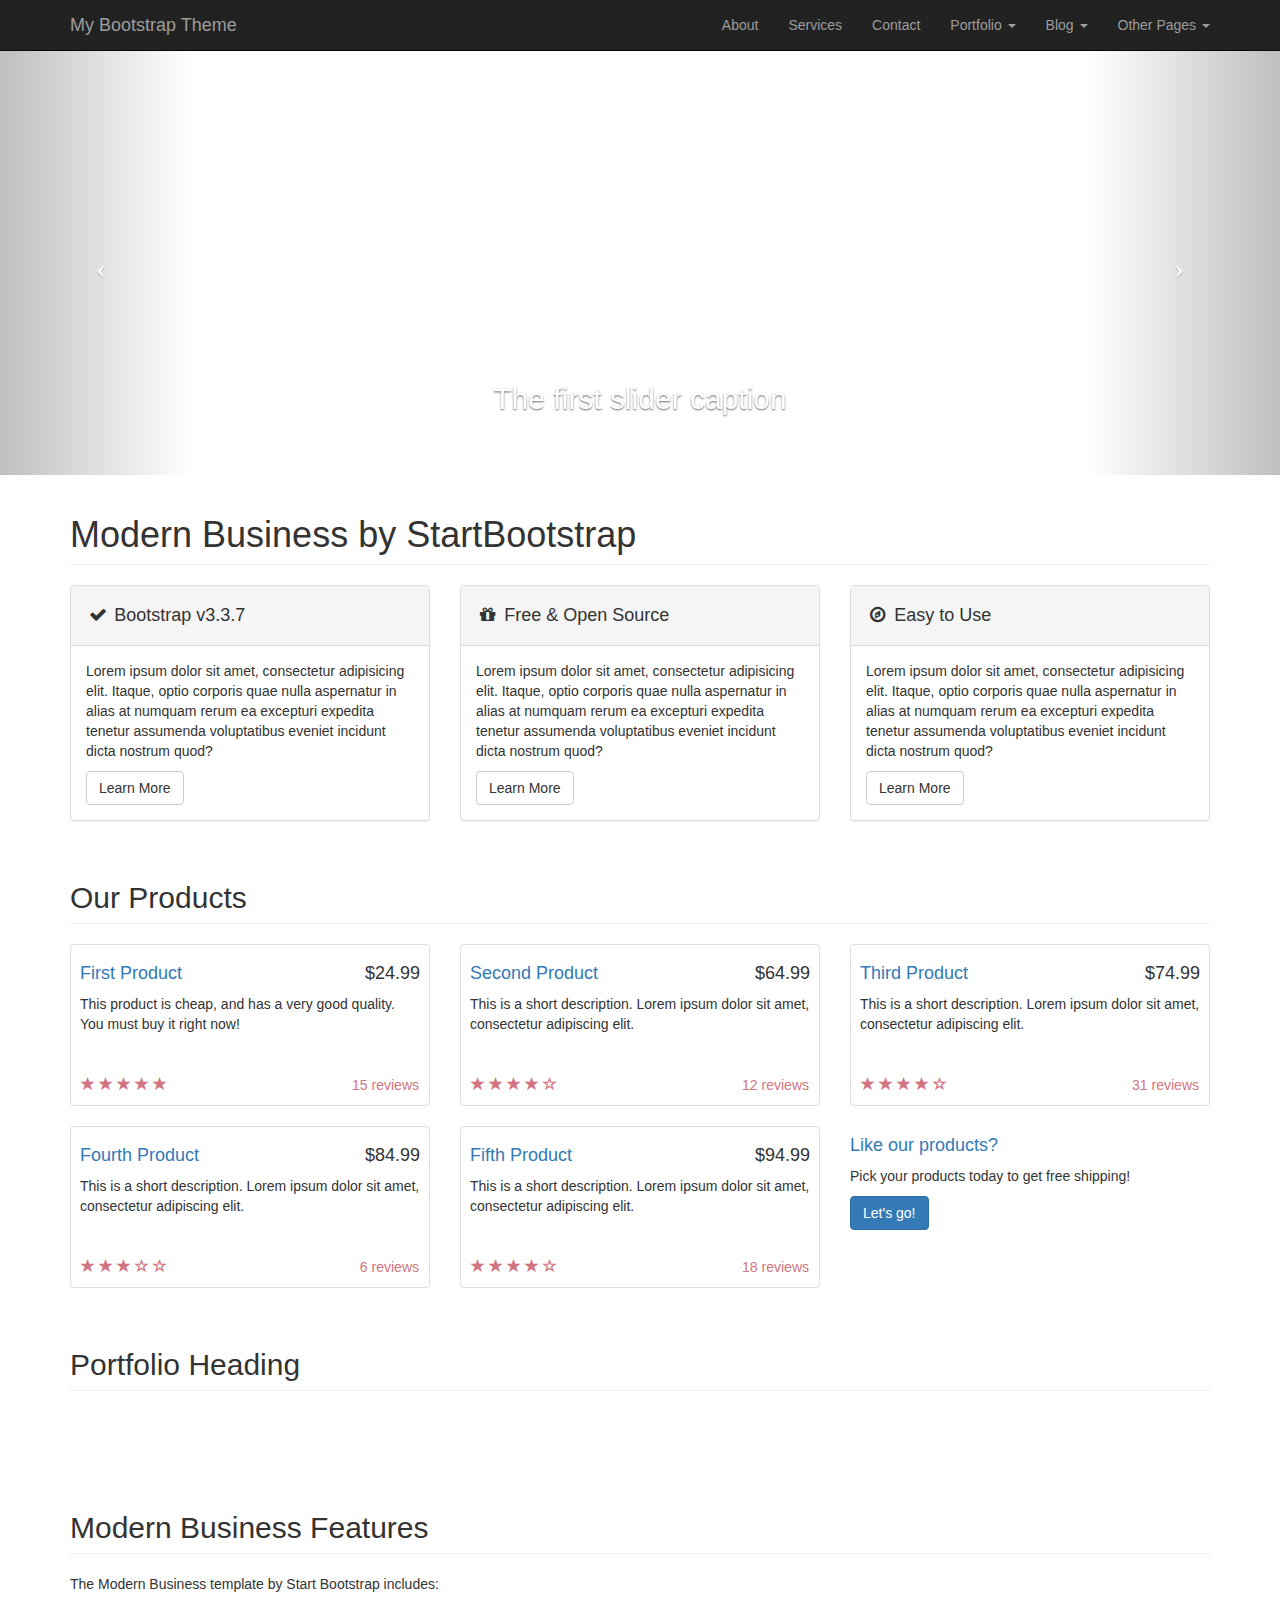
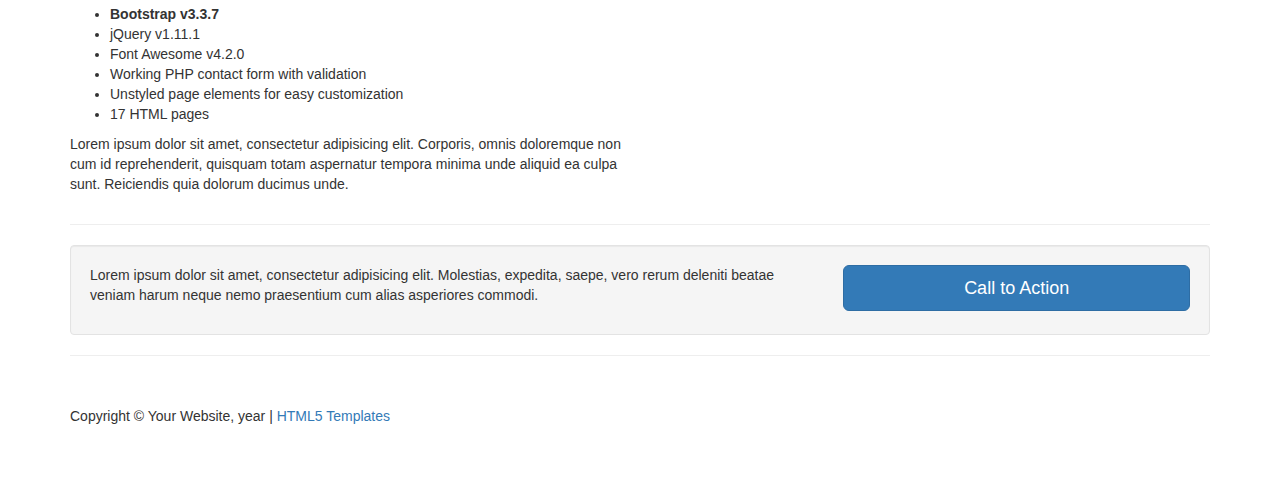
==== index.html @ 866059df "initial commit" ====
<!doctype html>
<html lang="en" class="no-js">
<head>
    <meta charset="utf-8">
    <meta http-equiv="x-ua-compatible" content="ie=edge">
    <meta name="viewport" content="width=device-width, initial-scale=1.0">
    <link rel="canonical" href="https://html5-templates.com/" />
    <title>Bootstrap Template</title>
	<meta name="description" content="A minimalist Bootstrap theme by StartBootstrap. Contains everything you need to get started building your website. All you have to do is change the text and images.">
    <link href="css/bootstrap.min.css" rel="stylesheet">
    <link href="css/modern-business.css" rel="stylesheet">
    <link href="font-awesome/css/font-awesome.min.css" rel="stylesheet" type="text/css">
</head>

<body>
    <!-- Navigation -->
    <nav class="navbar navbar-inverse navbar-fixed-top" role="navigation">
        <div class="container">
            <!-- Brand and toggle get grouped for better mobile display -->
            <div class="navbar-header">
                <button type="button" class="navbar-toggle" data-toggle="collapse" data-target="#bs-example-navbar-collapse-1">
                    <span class="sr-only">Toggle navigation</span>
                    <span class="icon-bar"></span>
                    <span class="icon-bar"></span>
                    <span class="icon-bar"></span>
                </button>
                <a class="navbar-brand" href="index.html">My Bootstrap Theme</a>
            </div>
            <!-- Collect the nav links, forms, and other content for toggling -->
            <div class="collapse navbar-collapse" id="bs-example-navbar-collapse-1">
                <ul class="nav navbar-nav navbar-right">
                    <li>
                        <a href="about.html">About</a>
                    </li>
                    <li>
                        <a href="services.html">Services</a>
                    </li>
                    <li>
                        <a href="contact.html">Contact</a>
                    </li>
                    <li class="dropdown">
                        <a href="#" class="dropdown-toggle" data-toggle="dropdown">Portfolio <b class="caret"></b></a>
                        <ul class="dropdown-menu">
                            <li>
                                <a href="portfolio-1-col.html">1 Column Portfolio</a>
                            </li>
                            <li>
                                <a href="portfolio-2-col.html">2 Column Portfolio</a>
                            </li>
                            <li>
                                <a href="portfolio-3-col.html">3 Column Portfolio</a>
                            </li>
                            <li>
                                <a href="portfolio-4-col.html">4 Column Portfolio</a>
                            </li>
                            <li>
                                <a href="portfolio-item.html">Single Portfolio Item</a>
                            </li>
                        </ul>
                    </li>
                    <li class="dropdown">
                        <a href="#" class="dropdown-toggle" data-toggle="dropdown">Blog <b class="caret"></b></a>
                        <ul class="dropdown-menu">
                            <li>
                                <a href="blog-home-1.html">Blog Home 1</a>
                            </li>
                            <li>
                                <a href="blog-home-2.html">Blog Home 2</a>
                            </li>
                            <li>
                                <a href="blog-post.html">Blog Post</a>
                            </li>
                        </ul>
                    </li>
                    <li class="dropdown">
                        <a href="#" class="dropdown-toggle" data-toggle="dropdown">Other Pages <b class="caret"></b></a>
                        <ul class="dropdown-menu">
                            <li>
                                <a href="full-width.html">Full Width Page</a>
                            </li>
                            <li>
                                <a href="sidebar.html">Sidebar Page</a>
                            </li>
                            <li>
                                <a href="faq.html">FAQ</a>
                            </li>
                            <li>
                                <a href="404.html">404</a>
                            </li>
                            <li>
                                <a href="pricing.html">Pricing Table</a>
                            </li>
                        </ul>
                    </li>
                </ul>
            </div>
            <!-- /.navbar-collapse -->
        </div>
        <!-- /.container -->
    </nav>

    <!-- Header Carousel -->
    <header id="myCarousel" class="carousel slide">
        <!-- Indicators -->
        <ol class="carousel-indicators">
            <li data-target="#myCarousel" data-slide-to="0" class="active"></li>
            <li data-target="#myCarousel" data-slide-to="1"></li>
            <li data-target="#myCarousel" data-slide-to="2"></li>
        </ol>

        <!-- Wrapper for slides -->
        <div class="carousel-inner">
            <div class="item active">
                <div class="fill" style="background-image:url('https://placehold.it/1900x1080&text=Image One');"></div>
                <div class="carousel-caption">
                    <h2>The first slider caption</h2>
                </div>
            </div>
            <div class="item">
                <div class="fill" style="background-image:url('https://placehold.it/1900x1080&text=Image Two');"></div>
                <div class="carousel-caption">
                    <h2>Second caption</h2>
                </div>
            </div>
            <div class="item">
                <div class="fill" style="background-image:url('https://placehold.it/1900x1080&text=Image Three');"></div>
                <div class="carousel-caption">
                    <h2>Third caption comes here</h2>
                </div>
            </div>
        </div>

        <!-- Controls -->
        <a class="left carousel-control" href="#myCarousel" data-slide="prev">
            <span class="icon-prev"></span>
        </a>
        <a class="right carousel-control" href="#myCarousel" data-slide="next">
            <span class="icon-next"></span>
        </a>
    </header>

    <!-- Page Content -->
    <div class="container">

        <!-- Marketing Icons Section -->
        <div class="row">
            <div class="col-lg-12">
                <h1 class="page-header">
                    Modern Business by StartBootstrap
                </h1>
            </div>
            <div class="col-md-4">
                <div class="panel panel-default">
                    <div class="panel-heading">
                        <h4><i class="fa fa-fw fa-check"></i> Bootstrap v3.3.7</h4>
                    </div>
                    <div class="panel-body">
                        <p>Lorem ipsum dolor sit amet, consectetur adipisicing elit. Itaque, optio corporis quae nulla aspernatur in alias at numquam rerum ea excepturi expedita tenetur assumenda voluptatibus eveniet incidunt dicta nostrum quod?</p>
                        <a href="#" class="btn btn-default">Learn More</a>
                    </div>
                </div>
            </div>
            <div class="col-md-4">
                <div class="panel panel-default">
                    <div class="panel-heading">
                        <h4><i class="fa fa-fw fa-gift"></i> Free &amp; Open Source</h4>
                    </div>
                    <div class="panel-body">
                        <p>Lorem ipsum dolor sit amet, consectetur adipisicing elit. Itaque, optio corporis quae nulla aspernatur in alias at numquam rerum ea excepturi expedita tenetur assumenda voluptatibus eveniet incidunt dicta nostrum quod?</p>
                        <a href="#" class="btn btn-default">Learn More</a>
                    </div>
                </div>
            </div>
            <div class="col-md-4">
                <div class="panel panel-default">
                    <div class="panel-heading">
                        <h4><i class="fa fa-fw fa-compass"></i> Easy to Use</h4>
                    </div>
                    <div class="panel-body">
                        <p>Lorem ipsum dolor sit amet, consectetur adipisicing elit. Itaque, optio corporis quae nulla aspernatur in alias at numquam rerum ea excepturi expedita tenetur assumenda voluptatibus eveniet incidunt dicta nostrum quod?</p>
                        <a href="#" class="btn btn-default">Learn More</a>
                    </div>
                </div>
            </div>
        </div>
        <!-- /.row -->


		<div class="row products">

            <div class="col-lg-12">
                <h2 class="page-header">Our Products</h2>
            </div>
		
			<div class="col-sm-4 col-lg-4 col-md-4">
				<div class="thumbnail">
					<img src="https://placehold.it/320x150" alt="">
					<div class="caption">
						<h4 class="pull-right">$24.99</h4>
						<h4><a href="#">First Product</a></h4>
						<p>This product is cheap, and has a very good quality. You must buy it right now!</p>
					</div>
					<div class="ratings">
						<p class="pull-right">15 reviews</p>
						<p>
							<span class="glyphicon glyphicon-star"></span>
							<span class="glyphicon glyphicon-star"></span>
							<span class="glyphicon glyphicon-star"></span>
							<span class="glyphicon glyphicon-star"></span>
							<span class="glyphicon glyphicon-star"></span>
						</p>
					</div>
				</div>
			</div>

			<div class="col-sm-4 col-lg-4 col-md-4">
				<div class="thumbnail">
					<img src="https://placehold.it/320x150" alt="">
					<div class="caption">
						<h4 class="pull-right">$64.99</h4>
						<h4><a href="#">Second Product</a></h4>
						<p>This is a short description. Lorem ipsum dolor sit amet, consectetur adipiscing elit.</p>
					</div>
					<div class="ratings">
						<p class="pull-right">12 reviews</p>
						<p>
							<span class="glyphicon glyphicon-star"></span>
							<span class="glyphicon glyphicon-star"></span>
							<span class="glyphicon glyphicon-star"></span>
							<span class="glyphicon glyphicon-star"></span>
							<span class="glyphicon glyphicon-star-empty"></span>
						</p>
					</div>
				</div>
			</div>

			<div class="col-sm-4 col-lg-4 col-md-4">
				<div class="thumbnail">
					<img src="https://placehold.it/320x150" alt="">
					<div class="caption">
						<h4 class="pull-right">$74.99</h4>
						<h4><a href="#">Third Product</a></h4>
						<p>This is a short description. Lorem ipsum dolor sit amet, consectetur adipiscing elit.</p>
					</div>
					<div class="ratings">
						<p class="pull-right">31 reviews</p>
						<p>
							<span class="glyphicon glyphicon-star"></span>
							<span class="glyphicon glyphicon-star"></span>
							<span class="glyphicon glyphicon-star"></span>
							<span class="glyphicon glyphicon-star"></span>
							<span class="glyphicon glyphicon-star-empty"></span>
						</p>
					</div>
				</div>
			</div>

			<div class="col-sm-4 col-lg-4 col-md-4">
				<div class="thumbnail">
					<img src="https://placehold.it/320x150" alt="">
					<div class="caption">
						<h4 class="pull-right">$84.99</h4>
						<h4><a href="#">Fourth Product</a></h4>
						<p>This is a short description. Lorem ipsum dolor sit amet, consectetur adipiscing elit.</p>
					</div>
					<div class="ratings">
						<p class="pull-right">6 reviews</p>
						<p>
							<span class="glyphicon glyphicon-star"></span>
							<span class="glyphicon glyphicon-star"></span>
							<span class="glyphicon glyphicon-star"></span>
							<span class="glyphicon glyphicon-star-empty"></span>
							<span class="glyphicon glyphicon-star-empty"></span>
						</p>
					</div>
				</div>
			</div>

			<div class="col-sm-4 col-lg-4 col-md-4">
				<div class="thumbnail">
					<img src="https://placehold.it/320x150" alt="">
					<div class="caption">
						<h4 class="pull-right">$94.99</h4>
						<h4><a href="#">Fifth Product</a></h4>
						<p>This is a short description. Lorem ipsum dolor sit amet, consectetur adipiscing elit.</p>
					</div>
					<div class="ratings">
						<p class="pull-right">18 reviews</p>
						<p>
							<span class="glyphicon glyphicon-star"></span>
							<span class="glyphicon glyphicon-star"></span>
							<span class="glyphicon glyphicon-star"></span>
							<span class="glyphicon glyphicon-star"></span>
							<span class="glyphicon glyphicon-star-empty"></span>
						</p>
					</div>
				</div>
			</div>

			<div class="col-sm-4 col-lg-4 col-md-4">
				<h4><a href="#">Like our products?</a></h4>
				<p>Pick your products today to get free shipping!</p>
				<a class="btn btn-primary" target="_blank" href="#">Let's go!</a>
			</div>

		</div>	
		
        <!-- Portfolio Section -->
        <div class="row">
            <div class="col-lg-12">
                <h2 class="page-header">Portfolio Heading</h2>
            </div>
            <div class="col-md-4 col-sm-6">
                <a href="portfolio-item.html">
                    <img class="img-responsive img-portfolio img-hover" src="https://placehold.it/700x450" alt="">
                </a>
            </div>
            <div class="col-md-4 col-sm-6">
                <a href="portfolio-item.html">
                    <img class="img-responsive img-portfolio img-hover" src="https://placehold.it/700x450" alt="">
                </a>
            </div>
            <div class="col-md-4 col-sm-6">
                <a href="portfolio-item.html">
                    <img class="img-responsive img-portfolio img-hover" src="https://placehold.it/700x450" alt="">
                </a>
            </div>
            <div class="col-md-4 col-sm-6">
                <a href="portfolio-item.html">
                    <img class="img-responsive img-portfolio img-hover" src="https://placehold.it/700x450" alt="">
                </a>
            </div>
            <div class="col-md-4 col-sm-6">
                <a href="portfolio-item.html">
                    <img class="img-responsive img-portfolio img-hover" src="https://placehold.it/700x450" alt="">
                </a>
            </div>
            <div class="col-md-4 col-sm-6">
                <a href="portfolio-item.html">
                    <img class="img-responsive img-portfolio img-hover" src="https://placehold.it/700x450" alt="">
                </a>
            </div>
        </div>
        <!-- /.row -->

        <!-- Features Section -->
        <div class="row">
            <div class="col-lg-12">
                <h2 class="page-header">Modern Business Features</h2>
            </div>
            <div class="col-md-6">
                <p>The Modern Business template by Start Bootstrap includes:</p>
                <ul>
                    <li><strong>Bootstrap v3.3.7</strong>
                    </li>
                    <li>jQuery v1.11.1</li>
                    <li>Font Awesome v4.2.0</li>
                    <li>Working PHP contact form with validation</li>
                    <li>Unstyled page elements for easy customization</li>
                    <li>17 HTML pages</li>
                </ul>
                <p>Lorem ipsum dolor sit amet, consectetur adipisicing elit. Corporis, omnis doloremque non cum id reprehenderit, quisquam totam aspernatur tempora minima unde aliquid ea culpa sunt. Reiciendis quia dolorum ducimus unde.</p>
            </div>
            <div class="col-md-6">
                <img class="img-responsive" src="https://placehold.it/700x450" alt="">
            </div>
        </div>
        <!-- /.row -->

        <hr>

        <!-- Call to Action Section -->
        <div class="well">
            <div class="row">
                <div class="col-md-8">
                    <p>Lorem ipsum dolor sit amet, consectetur adipisicing elit. Molestias, expedita, saepe, vero rerum deleniti beatae veniam harum neque nemo praesentium cum alias asperiores commodi.</p>
                </div>
                <div class="col-md-4">
                    <a class="btn btn-lg btn-primary btn-block" href="#">Call to Action</a>
                </div>
            </div>
        </div>

        <hr>

        <!-- Footer -->
        <footer>
            <div class="row">
                <div class="col-lg-12">
                    <p>Copyright &copy; Your Website, year | <a href="https://html5-templates.com/" target="_blank" rel="nofollow">HTML5 Templates</a></p>
                </div>
            </div>
        </footer>

    </div>
    <!-- /.container -->

    <!-- jQuery -->
    <script src="js/jquery.js"></script>

    <!-- Bootstrap Core JavaScript -->
    <script src="js/bootstrap.min.js"></script>

    <!-- Script to Activate the Carousel -->
    <script>
    $('.carousel').carousel({
        interval: 5000 //changes the speed
    })
    </script>

</body>

</html>
---- css/modern-business.css ----
/*!
 * Start Bootstrap - Modern Business (http://startbootstrap.com/)
 * Copyright 2013-2016 Start Bootstrap
 * Licensed under MIT (https://github.com/BlackrockDigital/startbootstrap/blob/gh-pages/LICENSE)
 */

/* Global Styles */

html,
body {
    height: 100%;
}

body {
    padding-top: 50px; /* Required padding for .navbar-fixed-top. Remove if using .navbar-static-top. Change if height of navigation changes. */
}

.img-portfolio {
    margin-bottom: 30px;
}

.img-hover:hover {
    opacity: 0.8;
}


.products .caption {
    height: 130px;
    overflow: hidden;
}
.products .caption h4 {
    white-space: nowrap;
}
.products .thumbnail img {
    width: 100%;
}
.products .ratings {
    padding-right: 10px;
    padding-left: 10px;
    color: #d17581;
}
.products .thumbnail {
    padding: 0;
}
.products .thumbnail .caption-full {
    padding: 9px;
    color: #333;
}


/* Home Page Carousel */

header.carousel {
    height: 50%;
}

header.carousel .item,
header.carousel .item.active,
header.carousel .carousel-inner {
    height: 100%;
}

header.carousel .fill {
    width: 100%;
    height: 100%;
    background-position: center;
    background-size: cover;
}

/* 404 Page Styles */

.error-404 {
    font-size: 100px;
}

/* Pricing Page Styles */

.price {
    display: block;
    font-size: 50px;
    line-height: 50px;
}

.price sup {
    top: -20px;
    left: 2px;
    font-size: 20px;
}

.period {
    display: block;
    font-style: italic;
}

/* Footer Styles */

footer {
    margin: 50px 0;
}

/* Responsive Styles */

@media(max-width:991px) {
    .customer-img,
    .img-related {
        margin-bottom: 30px;
    }
}

@media(max-width:767px) {
    .img-portfolio {
        margin-bottom: 15px;
    }

    header.carousel .carousel {
        height: 70%;
    }
}
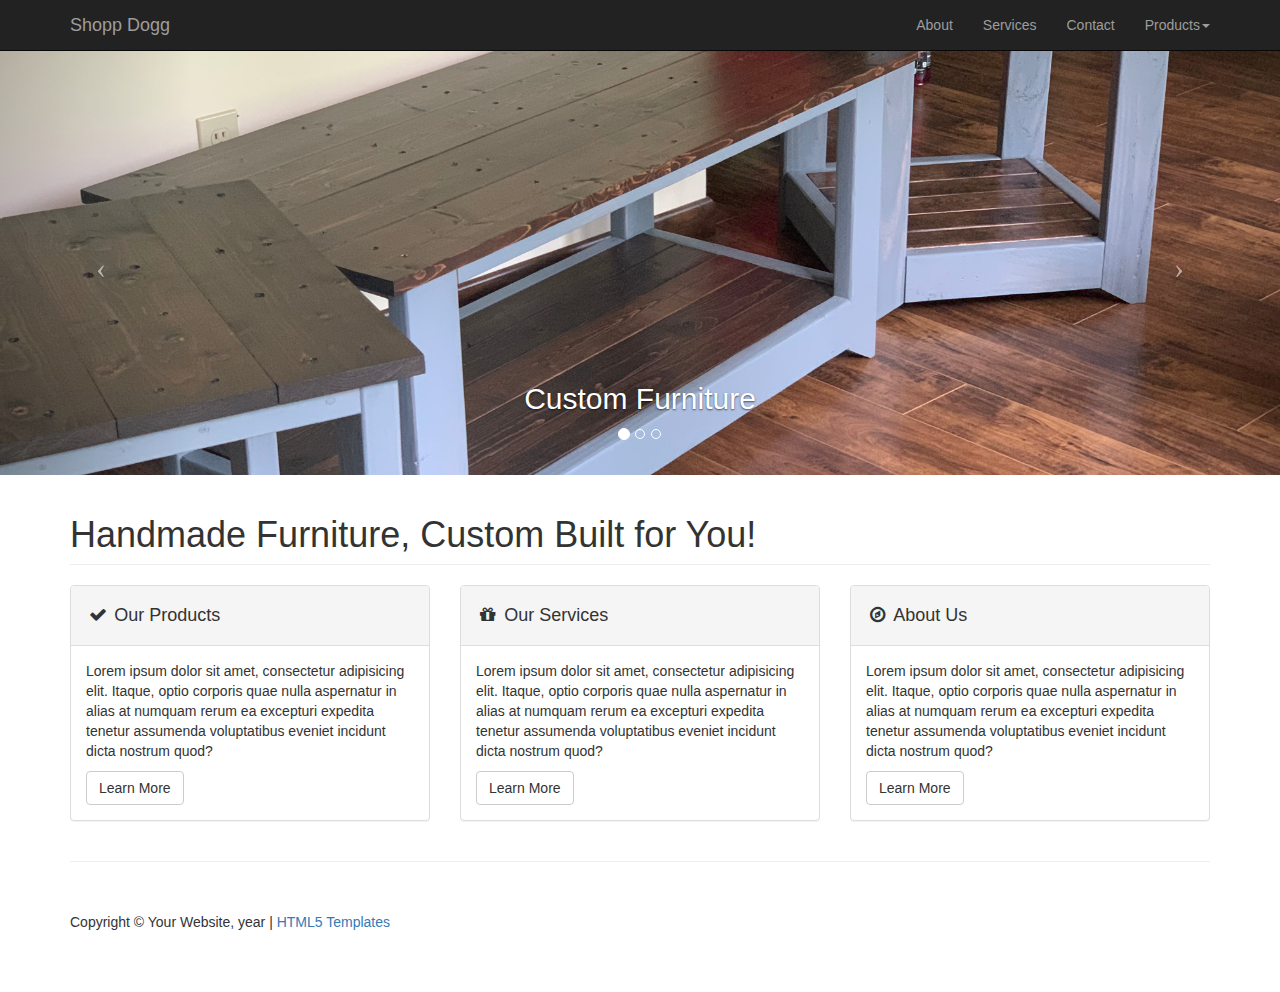
==== commit 33aceb0d: "added one working product page" ====
--- a/index.html
+++ b/index.html
@@ -24,7 +24,7 @@
                     <span class="icon-bar"></span>
                     <span class="icon-bar"></span>
                 </button>
-                <a class="navbar-brand" href="index.html">My Bootstrap Theme</a>
+                <a class="navbar-brand" href="index.html">Shopp Dogg</a>
             </div>
             <!-- Collect the nav links, forms, and other content for toggling -->
             <div class="collapse navbar-collapse" id="bs-example-navbar-collapse-1">
@@ -39,56 +39,17 @@
                         <a href="contact.html">Contact</a>
                     </li>
                     <li class="dropdown">
-                        <a href="#" class="dropdown-toggle" data-toggle="dropdown">Portfolio <b class="caret"></b></a>
+                        <a href="#" class="dropdown-toggle" data-toggle="dropdown">Products<b class="caret"></b></a>
                         <ul class="dropdown-menu">
                             <li>
-                                <a href="portfolio-1-col.html">1 Column Portfolio</a>
+                                <a href="portfolio-1-col.html">Farmhouse Collection</a>
                             </li>
                             <li>
-                                <a href="portfolio-2-col.html">2 Column Portfolio</a>
+                                <a href="portfolio-2-col.html">Other Sample Collection</a>
                             </li>
+                        
                             <li>
-                                <a href="portfolio-3-col.html">3 Column Portfolio</a>
-                            </li>
-                            <li>
-                                <a href="portfolio-4-col.html">4 Column Portfolio</a>
-                            </li>
-                            <li>
-                                <a href="portfolio-item.html">Single Portfolio Item</a>
-                            </li>
-                        </ul>
-                    </li>
-                    <li class="dropdown">
-                        <a href="#" class="dropdown-toggle" data-toggle="dropdown">Blog <b class="caret"></b></a>
-                        <ul class="dropdown-menu">
-                            <li>
-                                <a href="blog-home-1.html">Blog Home 1</a>
-                            </li>
-                            <li>
-                                <a href="blog-home-2.html">Blog Home 2</a>
-                            </li>
-                            <li>
-                                <a href="blog-post.html">Blog Post</a>
-                            </li>
-                        </ul>
-                    </li>
-                    <li class="dropdown">
-                        <a href="#" class="dropdown-toggle" data-toggle="dropdown">Other Pages <b class="caret"></b></a>
-                        <ul class="dropdown-menu">
-                            <li>
-                                <a href="full-width.html">Full Width Page</a>
-                            </li>
-                            <li>
-                                <a href="sidebar.html">Sidebar Page</a>
-                            </li>
-                            <li>
-                                <a href="faq.html">FAQ</a>
-                            </li>
-                            <li>
-                                <a href="404.html">404</a>
-                            </li>
-                            <li>
-                                <a href="pricing.html">Pricing Table</a>
+                                <a href="portfolio-item.html">Single Item Page</a>
                             </li>
                         </ul>
                     </li>
@@ -100,7 +61,7 @@
     </nav>
 
     <!-- Header Carousel -->
-    <header id="myCarousel" class="carousel slide">
+    <header id="myCarousel" class="carousel slide" data-ride="carousel"> 
         <!-- Indicators -->
         <ol class="carousel-indicators">
             <li data-target="#myCarousel" data-slide-to="0" class="active"></li>
@@ -111,21 +72,21 @@
         <!-- Wrapper for slides -->
         <div class="carousel-inner">
             <div class="item active">
-                <div class="fill" style="background-image:url('https://placehold.it/1900x1080&text=Image One');"></div>
+                <div class="fill" style="background-image:url('images/SetCoffeeEnd/Farmhouse-Coffee-and-End-Table-Set-1.JPG');"></div>
                 <div class="carousel-caption">
-                    <h2>The first slider caption</h2>
+                    <h2>Custom Furniture</h2>
                 </div>
             </div>
             <div class="item">
-                <div class="fill" style="background-image:url('https://placehold.it/1900x1080&text=Image Two');"></div>
+                <div class="fill" style="background-image:url('images/CoffeeTable/Farmhouse-Coffee-Table-1.JPG');"></div>
                 <div class="carousel-caption">
-                    <h2>Second caption</h2>
+                    <h2>Handmade in the USA</h2>
                 </div>
             </div>
             <div class="item">
-                <div class="fill" style="background-image:url('https://placehold.it/1900x1080&text=Image Three');"></div>
+                <div class="fill" style="background-image:url('images/WineRack/DIY-Wine-Rack-3.JPG');"></div>
                 <div class="carousel-caption">
-                    <h2>Third caption comes here</h2>
+                    <h2>Restoration</h2>
                 </div>
             </div>
         </div>
@@ -146,13 +107,13 @@
         <div class="row">
             <div class="col-lg-12">
                 <h1 class="page-header">
-                    Modern Business by StartBootstrap
+                    Handmade Furniture, Custom Built for You!
                 </h1>
             </div>
             <div class="col-md-4">
                 <div class="panel panel-default">
                     <div class="panel-heading">
-                        <h4><i class="fa fa-fw fa-check"></i> Bootstrap v3.3.7</h4>
+                        <h4><i class="fa fa-fw fa-check"></i> Our Products</h4>
                     </div>
                     <div class="panel-body">
                         <p>Lorem ipsum dolor sit amet, consectetur adipisicing elit. Itaque, optio corporis quae nulla aspernatur in alias at numquam rerum ea excepturi expedita tenetur assumenda voluptatibus eveniet incidunt dicta nostrum quod?</p>
@@ -163,7 +124,7 @@
             <div class="col-md-4">
                 <div class="panel panel-default">
                     <div class="panel-heading">
-                        <h4><i class="fa fa-fw fa-gift"></i> Free &amp; Open Source</h4>
+                        <h4><i class="fa fa-fw fa-gift"></i> Our Services</h4>
                     </div>
                     <div class="panel-body">
                         <p>Lorem ipsum dolor sit amet, consectetur adipisicing elit. Itaque, optio corporis quae nulla aspernatur in alias at numquam rerum ea excepturi expedita tenetur assumenda voluptatibus eveniet incidunt dicta nostrum quod?</p>
@@ -174,7 +135,7 @@
             <div class="col-md-4">
                 <div class="panel panel-default">
                     <div class="panel-heading">
-                        <h4><i class="fa fa-fw fa-compass"></i> Easy to Use</h4>
+                        <h4><i class="fa fa-fw fa-compass"></i> About Us</h4>
                     </div>
                     <div class="panel-body">
                         <p>Lorem ipsum dolor sit amet, consectetur adipisicing elit. Itaque, optio corporis quae nulla aspernatur in alias at numquam rerum ea excepturi expedita tenetur assumenda voluptatibus eveniet incidunt dicta nostrum quod?</p>
@@ -186,201 +147,7 @@
         <!-- /.row -->
 
 
-		<div class="row products">
-
-            <div class="col-lg-12">
-                <h2 class="page-header">Our Products</h2>
-            </div>
 		
-			<div class="col-sm-4 col-lg-4 col-md-4">
-				<div class="thumbnail">
-					<img src="https://placehold.it/320x150" alt="">
-					<div class="caption">
-						<h4 class="pull-right">$24.99</h4>
-						<h4><a href="#">First Product</a></h4>
-						<p>This product is cheap, and has a very good quality. You must buy it right now!</p>
-					</div>
-					<div class="ratings">
-						<p class="pull-right">15 reviews</p>
-						<p>
-							<span class="glyphicon glyphicon-star"></span>
-							<span class="glyphicon glyphicon-star"></span>
-							<span class="glyphicon glyphicon-star"></span>
-							<span class="glyphicon glyphicon-star"></span>
-							<span class="glyphicon glyphicon-star"></span>
-						</p>
-					</div>
-				</div>
-			</div>
-
-			<div class="col-sm-4 col-lg-4 col-md-4">
-				<div class="thumbnail">
-					<img src="https://placehold.it/320x150" alt="">
-					<div class="caption">
-						<h4 class="pull-right">$64.99</h4>
-						<h4><a href="#">Second Product</a></h4>
-						<p>This is a short description. Lorem ipsum dolor sit amet, consectetur adipiscing elit.</p>
-					</div>
-					<div class="ratings">
-						<p class="pull-right">12 reviews</p>
-						<p>
-							<span class="glyphicon glyphicon-star"></span>
-							<span class="glyphicon glyphicon-star"></span>
-							<span class="glyphicon glyphicon-star"></span>
-							<span class="glyphicon glyphicon-star"></span>
-							<span class="glyphicon glyphicon-star-empty"></span>
-						</p>
-					</div>
-				</div>
-			</div>
-
-			<div class="col-sm-4 col-lg-4 col-md-4">
-				<div class="thumbnail">
-					<img src="https://placehold.it/320x150" alt="">
-					<div class="caption">
-						<h4 class="pull-right">$74.99</h4>
-						<h4><a href="#">Third Product</a></h4>
-						<p>This is a short description. Lorem ipsum dolor sit amet, consectetur adipiscing elit.</p>
-					</div>
-					<div class="ratings">
-						<p class="pull-right">31 reviews</p>
-						<p>
-							<span class="glyphicon glyphicon-star"></span>
-							<span class="glyphicon glyphicon-star"></span>
-							<span class="glyphicon glyphicon-star"></span>
-							<span class="glyphicon glyphicon-star"></span>
-							<span class="glyphicon glyphicon-star-empty"></span>
-						</p>
-					</div>
-				</div>
-			</div>
-
-			<div class="col-sm-4 col-lg-4 col-md-4">
-				<div class="thumbnail">
-					<img src="https://placehold.it/320x150" alt="">
-					<div class="caption">
-						<h4 class="pull-right">$84.99</h4>
-						<h4><a href="#">Fourth Product</a></h4>
-						<p>This is a short description. Lorem ipsum dolor sit amet, consectetur adipiscing elit.</p>
-					</div>
-					<div class="ratings">
-						<p class="pull-right">6 reviews</p>
-						<p>
-							<span class="glyphicon glyphicon-star"></span>
-							<span class="glyphicon glyphicon-star"></span>
-							<span class="glyphicon glyphicon-star"></span>
-							<span class="glyphicon glyphicon-star-empty"></span>
-							<span class="glyphicon glyphicon-star-empty"></span>
-						</p>
-					</div>
-				</div>
-			</div>
-
-			<div class="col-sm-4 col-lg-4 col-md-4">
-				<div class="thumbnail">
-					<img src="https://placehold.it/320x150" alt="">
-					<div class="caption">
-						<h4 class="pull-right">$94.99</h4>
-						<h4><a href="#">Fifth Product</a></h4>
-						<p>This is a short description. Lorem ipsum dolor sit amet, consectetur adipiscing elit.</p>
-					</div>
-					<div class="ratings">
-						<p class="pull-right">18 reviews</p>
-						<p>
-							<span class="glyphicon glyphicon-star"></span>
-							<span class="glyphicon glyphicon-star"></span>
-							<span class="glyphicon glyphicon-star"></span>
-							<span class="glyphicon glyphicon-star"></span>
-							<span class="glyphicon glyphicon-star-empty"></span>
-						</p>
-					</div>
-				</div>
-			</div>
-
-			<div class="col-sm-4 col-lg-4 col-md-4">
-				<h4><a href="#">Like our products?</a></h4>
-				<p>Pick your products today to get free shipping!</p>
-				<a class="btn btn-primary" target="_blank" href="#">Let's go!</a>
-			</div>
-
-		</div>	
-		
-        <!-- Portfolio Section -->
-        <div class="row">
-            <div class="col-lg-12">
-                <h2 class="page-header">Portfolio Heading</h2>
-            </div>
-            <div class="col-md-4 col-sm-6">
-                <a href="portfolio-item.html">
-                    <img class="img-responsive img-portfolio img-hover" src="https://placehold.it/700x450" alt="">
-                </a>
-            </div>
-            <div class="col-md-4 col-sm-6">
-                <a href="portfolio-item.html">
-                    <img class="img-responsive img-portfolio img-hover" src="https://placehold.it/700x450" alt="">
-                </a>
-            </div>
-            <div class="col-md-4 col-sm-6">
-                <a href="portfolio-item.html">
-                    <img class="img-responsive img-portfolio img-hover" src="https://placehold.it/700x450" alt="">
-                </a>
-            </div>
-            <div class="col-md-4 col-sm-6">
-                <a href="portfolio-item.html">
-                    <img class="img-responsive img-portfolio img-hover" src="https://placehold.it/700x450" alt="">
-                </a>
-            </div>
-            <div class="col-md-4 col-sm-6">
-                <a href="portfolio-item.html">
-                    <img class="img-responsive img-portfolio img-hover" src="https://placehold.it/700x450" alt="">
-                </a>
-            </div>
-            <div class="col-md-4 col-sm-6">
-                <a href="portfolio-item.html">
-                    <img class="img-responsive img-portfolio img-hover" src="https://placehold.it/700x450" alt="">
-                </a>
-            </div>
-        </div>
-        <!-- /.row -->
-
-        <!-- Features Section -->
-        <div class="row">
-            <div class="col-lg-12">
-                <h2 class="page-header">Modern Business Features</h2>
-            </div>
-            <div class="col-md-6">
-                <p>The Modern Business template by Start Bootstrap includes:</p>
-                <ul>
-                    <li><strong>Bootstrap v3.3.7</strong>
-                    </li>
-                    <li>jQuery v1.11.1</li>
-                    <li>Font Awesome v4.2.0</li>
-                    <li>Working PHP contact form with validation</li>
-                    <li>Unstyled page elements for easy customization</li>
-                    <li>17 HTML pages</li>
-                </ul>
-                <p>Lorem ipsum dolor sit amet, consectetur adipisicing elit. Corporis, omnis doloremque non cum id reprehenderit, quisquam totam aspernatur tempora minima unde aliquid ea culpa sunt. Reiciendis quia dolorum ducimus unde.</p>
-            </div>
-            <div class="col-md-6">
-                <img class="img-responsive" src="https://placehold.it/700x450" alt="">
-            </div>
-        </div>
-        <!-- /.row -->
-
-        <hr>
-
-        <!-- Call to Action Section -->
-        <div class="well">
-            <div class="row">
-                <div class="col-md-8">
-                    <p>Lorem ipsum dolor sit amet, consectetur adipisicing elit. Molestias, expedita, saepe, vero rerum deleniti beatae veniam harum neque nemo praesentium cum alias asperiores commodi.</p>
-                </div>
-                <div class="col-md-4">
-                    <a class="btn btn-lg btn-primary btn-block" href="#">Call to Action</a>
-                </div>
-            </div>
-        </div>
-
         <hr>
 
         <!-- Footer -->
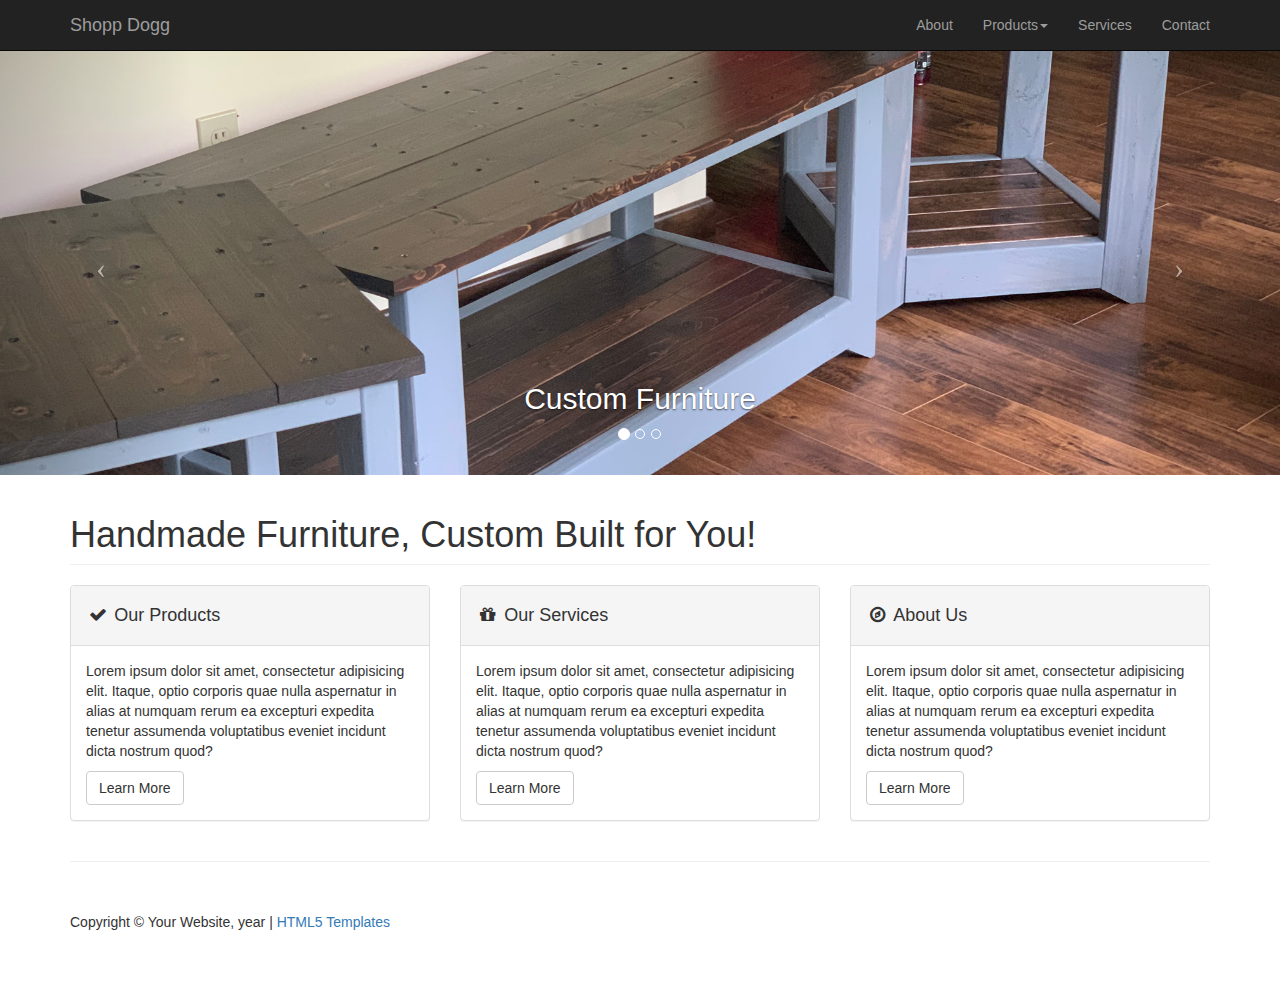
==== commit ababc174: "update nav" ====
--- a/index.html
+++ b/index.html
@@ -5,8 +5,8 @@
     <meta http-equiv="x-ua-compatible" content="ie=edge">
     <meta name="viewport" content="width=device-width, initial-scale=1.0">
     <link rel="canonical" href="https://html5-templates.com/" />
-    <title>Bootstrap Template</title>
-	<meta name="description" content="A minimalist Bootstrap theme by StartBootstrap. Contains everything you need to get started building your website. All you have to do is change the text and images.">
+    <title>Shopp Dogg</title>
+	<meta name="description" content="Seller of custom furniture that is handmade in the USA.">
     <link href="css/bootstrap.min.css" rel="stylesheet">
     <link href="css/modern-business.css" rel="stylesheet">
     <link href="font-awesome/css/font-awesome.min.css" rel="stylesheet" type="text/css">
@@ -32,26 +32,37 @@
                     <li>
                         <a href="about.html">About</a>
                     </li>
+                    <li class="dropdown">
+                        <a href="#" class="dropdown-toggle" data-toggle="dropdown">Products<b class="caret"></b></a>
+                        <ul class="dropdown-menu">
+                            <li>
+                                <a href="portfolio-1-col.html">See All</a>
+                            </li>
+                            <li>
+                                <a href="coffee-table.html">Farmhouse Coffee Table</a>
+                            </li>
+                            <li>
+                                <a href="coffee-set.html">Farmhouse Table Set</a>
+                            </li>
+                            <li>
+                                <a href="entertainment-console.html">Entertainment Console</a>
+                            </li>
+                            <li>
+                                <a href="fm-bench.html">Farmhouse Bench</a>
+                            </li>
+                            <li>
+                                <a href="rolling-cart.html">Rolling Cart</a>
+                            </li>
+                            <li>
+                                <a href="wine-rack.html">Wine Rack</a>
+                            </li>
+                        </ul>
+                    </li>
                     <li>
                         <a href="services.html">Services</a>
                     </li>
                     <li>
                         <a href="contact.html">Contact</a>
-                    </li>
-                    <li class="dropdown">
-                        <a href="#" class="dropdown-toggle" data-toggle="dropdown">Products<b class="caret"></b></a>
-                        <ul class="dropdown-menu">
-                            <li>
-                                <a href="portfolio-1-col.html">Farmhouse Collection</a>
-                            </li>
-                            <li>
-                                <a href="portfolio-2-col.html">Other Sample Collection</a>
-                            </li>
-                        
-                            <li>
-                                <a href="portfolio-item.html">Single Item Page</a>
-                            </li>
-                        </ul>
                     </li>
                 </ul>
             </div>
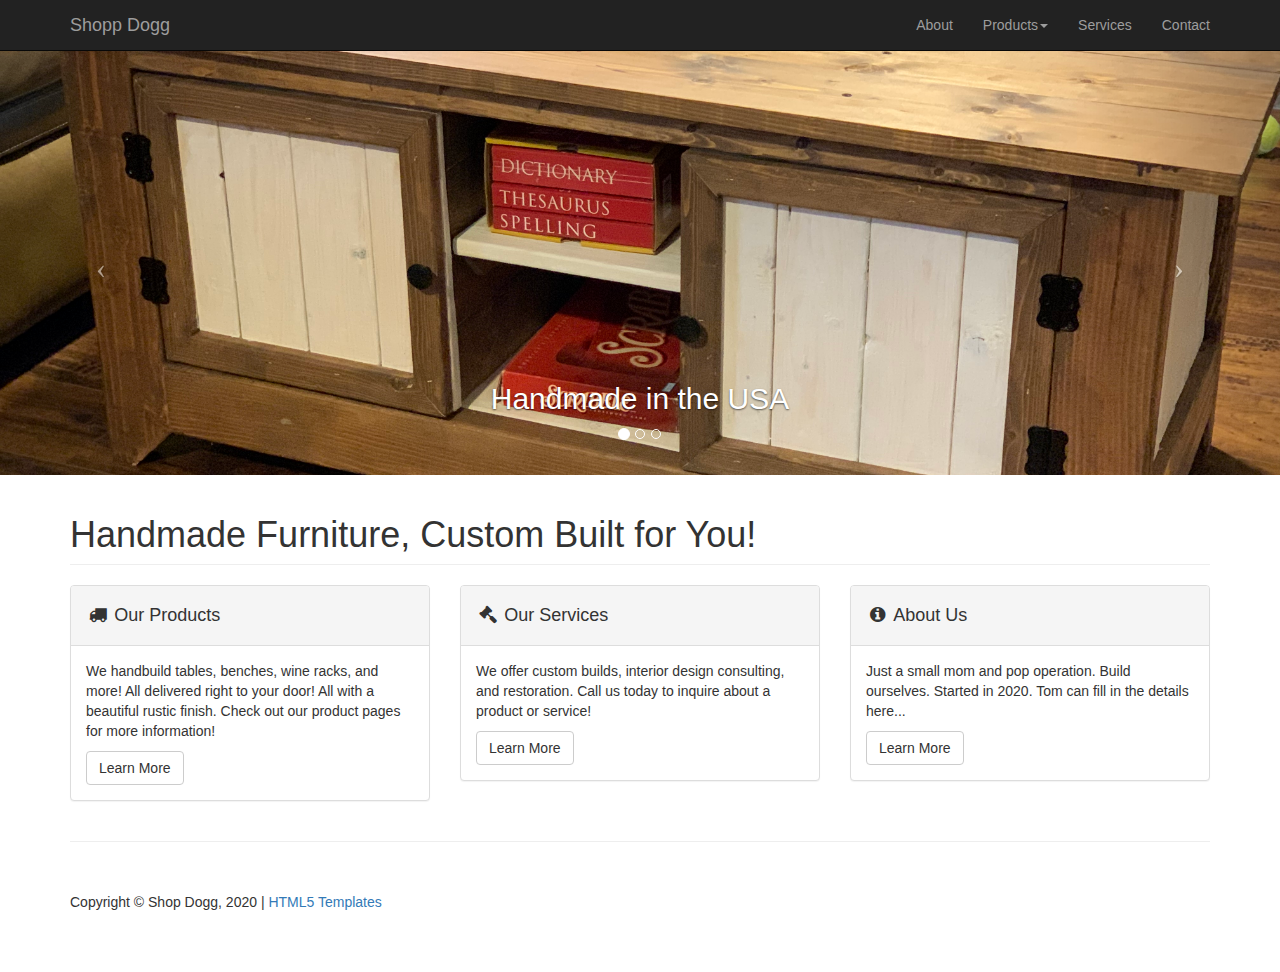
==== commit 39b5f57d: "update nav" ====
--- a/index.html
+++ b/index.html
@@ -83,21 +83,21 @@
         <!-- Wrapper for slides -->
         <div class="carousel-inner">
             <div class="item active">
-                <div class="fill" style="background-image:url('images/SetCoffeeEnd/Farmhouse-Coffee-and-End-Table-Set-1.JPG');"></div>
-                <div class="carousel-caption">
-                    <h2>Custom Furniture</h2>
-                </div>
-            </div>
-            <div class="item">
                 <div class="fill" style="background-image:url('images/CoffeeTable/Farmhouse-Coffee-Table-1.JPG');"></div>
                 <div class="carousel-caption">
                     <h2>Handmade in the USA</h2>
                 </div>
             </div>
             <div class="item">
+                <div class="fill" style="background-image:url('images/SetCoffeeEnd/Farmhouse-Coffee-and-End-Table-Set-1.JPG');"></div>
+                <div class="carousel-caption">
+                    <h2>Coffee and End Table Sets Available Now!</h2>
+                </div>
+            </div>
+            <div class="item">
                 <div class="fill" style="background-image:url('images/WineRack/DIY-Wine-Rack-3.JPG');"></div>
                 <div class="carousel-caption">
-                    <h2>Restoration</h2>
+                    <h2>Custom Built for You!</h2>
                 </div>
             </div>
         </div>
@@ -124,33 +124,33 @@
             <div class="col-md-4">
                 <div class="panel panel-default">
                     <div class="panel-heading">
-                        <h4><i class="fa fa-fw fa-check"></i> Our Products</h4>
+                        <h4><i class="fa fa-fw fa-truck"></i> Our Products</h4>
                     </div>
                     <div class="panel-body">
-                        <p>Lorem ipsum dolor sit amet, consectetur adipisicing elit. Itaque, optio corporis quae nulla aspernatur in alias at numquam rerum ea excepturi expedita tenetur assumenda voluptatibus eveniet incidunt dicta nostrum quod?</p>
-                        <a href="#" class="btn btn-default">Learn More</a>
+                        <p>We handbuild tables, benches, wine racks, and more! All delivered right to your door! All with a beautiful rustic finish. Check out our product pages for more information!</p>
+                        <a href="products.html" class="btn btn-default">Learn More</a>
                     </div>
                 </div>
             </div>
             <div class="col-md-4">
                 <div class="panel panel-default">
                     <div class="panel-heading">
-                        <h4><i class="fa fa-fw fa-gift"></i> Our Services</h4>
+                        <h4><i class="fa fa-fw fa-gavel"></i> Our Services</h4>
                     </div>
                     <div class="panel-body">
-                        <p>Lorem ipsum dolor sit amet, consectetur adipisicing elit. Itaque, optio corporis quae nulla aspernatur in alias at numquam rerum ea excepturi expedita tenetur assumenda voluptatibus eveniet incidunt dicta nostrum quod?</p>
-                        <a href="#" class="btn btn-default">Learn More</a>
+                        <p>We offer custom builds, interior design consulting, and restoration. Call us today to inquire about a product or service!</p>
+                        <a href="services.html" class="btn btn-default">Learn More</a>
                     </div>
                 </div>
             </div>
             <div class="col-md-4">
                 <div class="panel panel-default">
                     <div class="panel-heading">
-                        <h4><i class="fa fa-fw fa-compass"></i> About Us</h4>
+                        <h4><i class="fa fa-fw fa-info-circle"></i> About Us</h4>
                     </div>
                     <div class="panel-body">
-                        <p>Lorem ipsum dolor sit amet, consectetur adipisicing elit. Itaque, optio corporis quae nulla aspernatur in alias at numquam rerum ea excepturi expedita tenetur assumenda voluptatibus eveniet incidunt dicta nostrum quod?</p>
-                        <a href="#" class="btn btn-default">Learn More</a>
+                        <p>Just a small mom and pop operation. Build ourselves. Started in 2020. Tom can fill in the details here...</p>
+                        <a href="about.html" class="btn btn-default">Learn More</a>
                     </div>
                 </div>
             </div>
@@ -165,7 +165,7 @@
         <footer>
             <div class="row">
                 <div class="col-lg-12">
-                    <p>Copyright &copy; Your Website, year | <a href="https://html5-templates.com/" target="_blank" rel="nofollow">HTML5 Templates</a></p>
+                    <p>Copyright &copy; Shop Dogg, 2020 | <a href="https://html5-templates.com/" target="_blank" rel="nofollow">HTML5 Templates</a></p>
                 </div>
             </div>
         </footer>
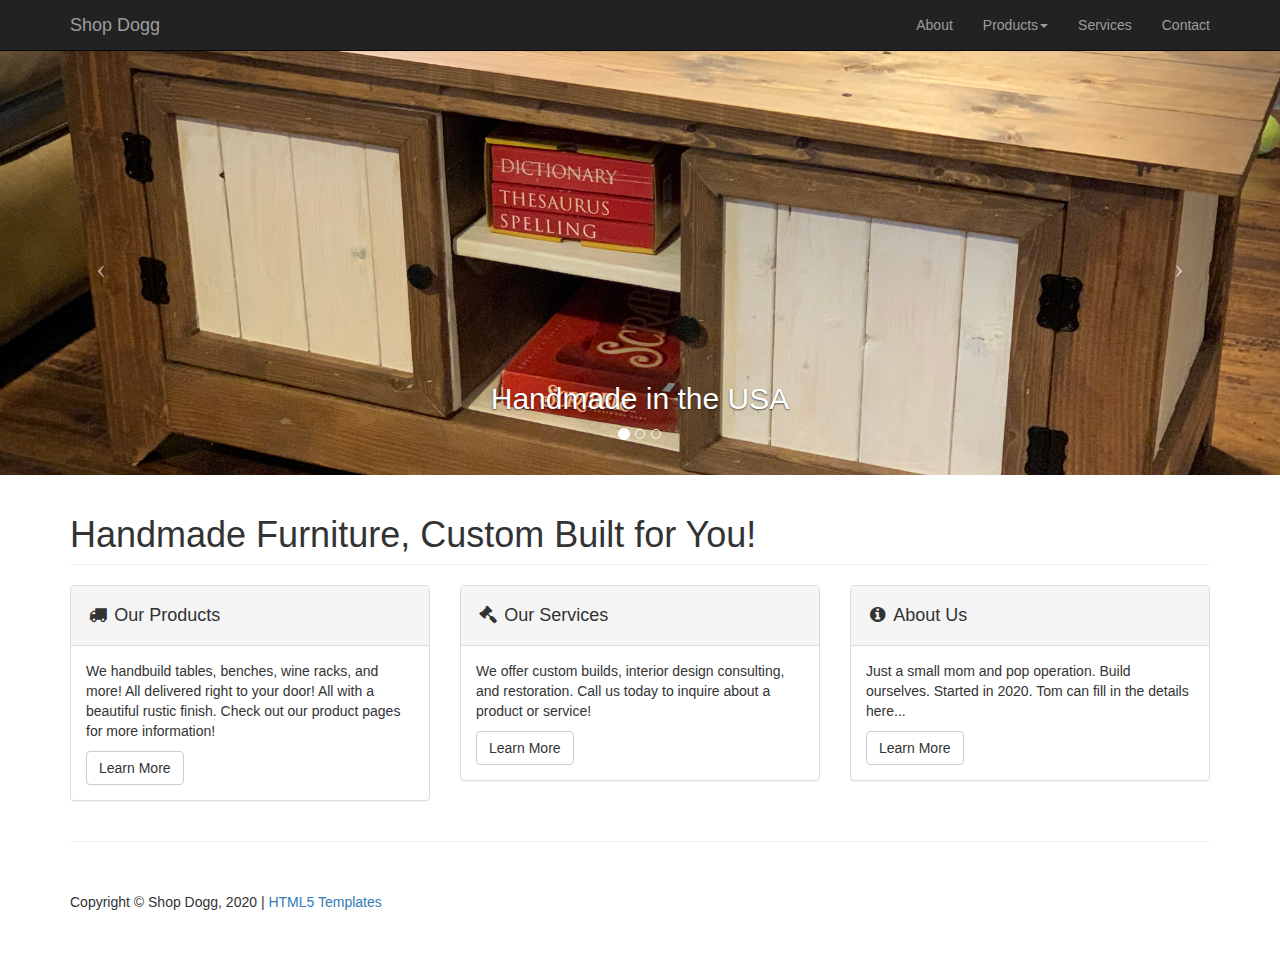
==== commit e2b38e01: "changed shopp to shop" ====
--- a/index.html
+++ b/index.html
@@ -5,7 +5,7 @@
     <meta http-equiv="x-ua-compatible" content="ie=edge">
     <meta name="viewport" content="width=device-width, initial-scale=1.0">
     <link rel="canonical" href="https://html5-templates.com/" />
-    <title>Shopp Dogg</title>
+    <title>Shop Dogg</title>
 	<meta name="description" content="Seller of custom furniture that is handmade in the USA.">
     <link href="css/bootstrap.min.css" rel="stylesheet">
     <link href="css/modern-business.css" rel="stylesheet">
@@ -24,7 +24,7 @@
                     <span class="icon-bar"></span>
                     <span class="icon-bar"></span>
                 </button>
-                <a class="navbar-brand" href="index.html">Shopp Dogg</a>
+                <a class="navbar-brand" href="index.html">Shop Dogg</a>
             </div>
             <!-- Collect the nav links, forms, and other content for toggling -->
             <div class="collapse navbar-collapse" id="bs-example-navbar-collapse-1">
